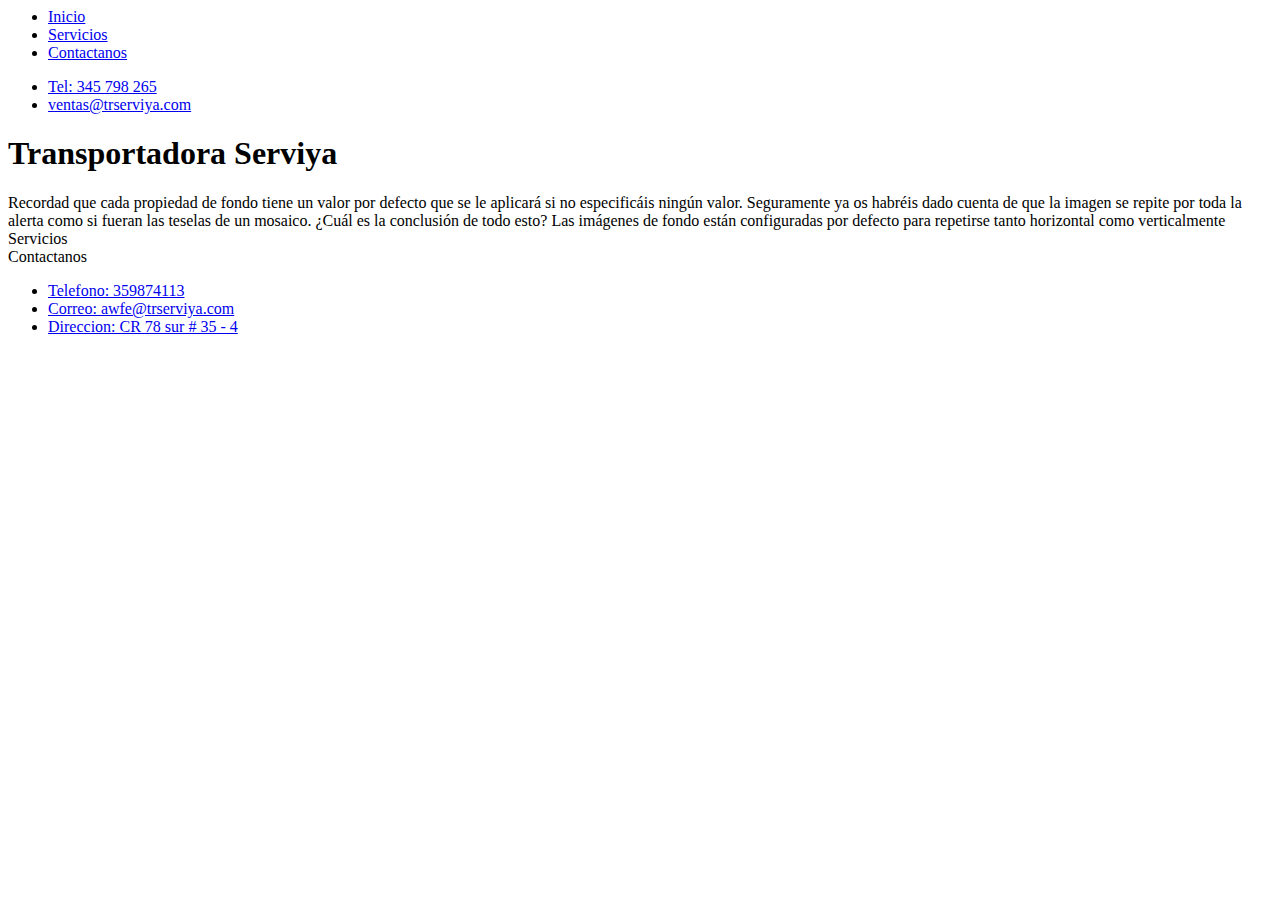
==== index.html @ e0c70e2f "primeros documentos" ====
<html>
  <head>
    <title>trserviya</title>
    <link
      rel="StyleSheet"
      href="stiles/index.css"
      type="text/css"
      media="screen"
    />
    </head>

  <body>
    <nav id="barra">
      <ul id="menu">
        <li><a href="#">Inicio</a></li>
        <li><a href="servicios.html">Servicios</a></li>
        <li><a href="contacto.html">Contactanos</a></li>
      </ul>
      <div>
        <ul id="datos">
          <li><a href="tel:+573174292449">Tel: 345 798 265</a></li>
          <li><a href="mailto:prueba@prueba.com,prueba2@prueba.com">ventas@trserviya.com</a></li>
        </ul>
      </div>
    </nav>
    <header><h1>Transportadora Serviya</h1></header>
    <main id="main1">
      <article id="logo"></article>
      <article id="articulo">Recordad que cada propiedad de fondo tiene un valor por defecto que se le aplicará si no especificáis ningún valor. Seguramente ya os habréis dado cuenta de que la imagen se repite por toda la alerta como si fueran las teselas de un mosaico. ¿Cuál es la conclusión de todo esto? Las imágenes de fondo están configuradas por defecto para repetirse tanto horizontal como verticalmente</article>
    </main>

    <main id="main2">
     <div id="servicios">
       <article id="titulo">Servicios</article>
     </div>
     <div id="contactanos">
        <article id="titulo">Contactanos</article>
       </div>
    </main>

    <footer>

      <ul id="pie">
        <li><a href="tel:+573174292449">Telefono: 359874113</a></li>
        <li><a href="mailto:prueba@prueba.com,prueba2@prueba.com">Correo: awfe@trserviya.com </a></li>
        <li><a href="contacto.html">Direccion: CR 78 sur # 35 - 4</a></li>
      </ul>
<div id="mapa">
    <iframe src="https://www.google.com/maps/embed?pb=!1m18!1m12!1m3!1d3976.8978114566307!2d-74.09784178654037!3d4.6123063966493305!2m3!1f0!2f0!3f0!3m2!1i1024!2i768!4f13.1!3m3!1m2!1s0x8e3f996be20a7ceb%3A0x8f331b7b9c3a2fa1!2sServiYa!5e0!3m2!1ses-419!2sco!4v1575475199464!5m2!1ses-419!2sco" width="190" height="190" frameborder="10" style="border:0;" allowfullscreen=""></iframe>
</div>


    </footer>
  </body>
</html>
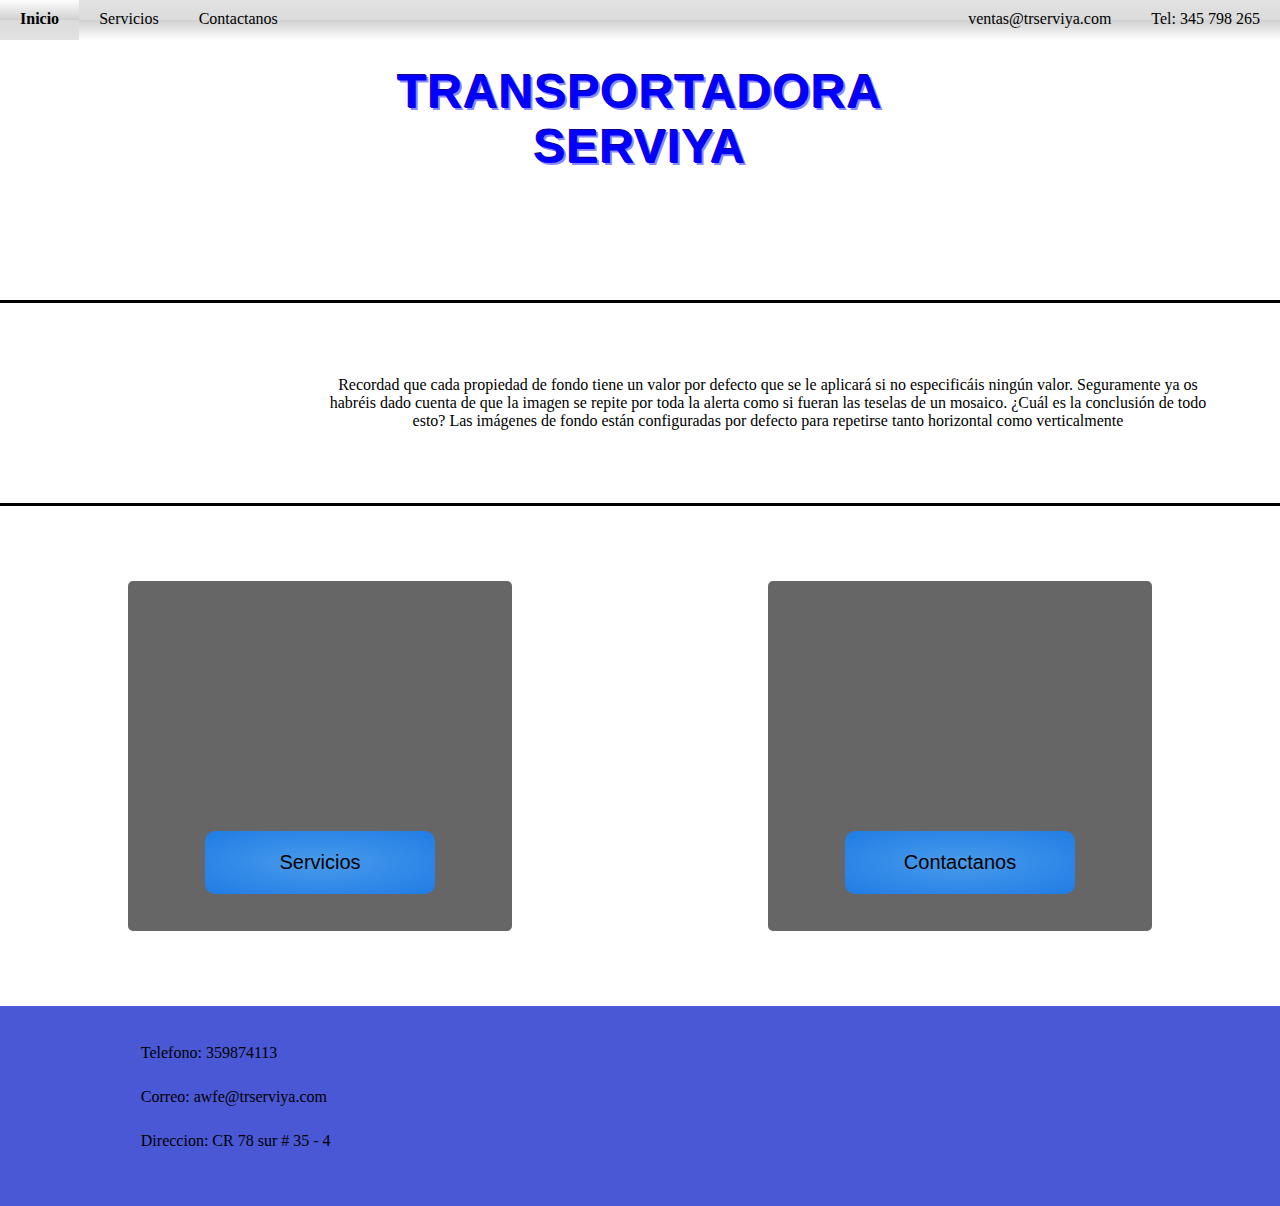
==== commit d40708d6: "resposive" ====
--- a/index.html
+++ b/index.html
@@ -7,49 +7,71 @@
       type="text/css"
       media="screen"
     />
-    </head>
+    <meta name="viewport" content="width=device-width, initial-scale=1.0" />
+  </head>
 
   <body>
-    <nav id="barra">
-      <ul id="menu">
-        <li><a href="#">Inicio</a></li>
-        <li><a href="servicios.html">Servicios</a></li>
-        <li><a href="contacto.html">Contactanos</a></li>
-      </ul>
-      <div>
-        <ul id="datos">
-          <li><a href="tel:+573174292449">Tel: 345 798 265</a></li>
-          <li><a href="mailto:prueba@prueba.com,prueba2@prueba.com">ventas@trserviya.com</a></li>
+    <header>
+      <nav id="barra">
+        <ul id="menu">
+          <li><a href="#">Inicio</a></li>
+          <li><a href="servicios.html">Servicios</a></li>
+          <li><a href="contacto.html">Contactanos</a></li>
         </ul>
-      </div>
-    </nav>
-    <header><h1>Transportadora Serviya</h1></header>
+        <div>
+          <ul id="datos">
+            <li><a href="tel:+573174292449">Tel: 345 798 265</a></li>
+            <li>
+              <a href="mailto:prueba@prueba.com,prueba2@prueba.com"
+                >ventas@trserviya.com</a
+              >
+            </li>
+          </ul>
+        </div>
+      </nav>
+      <h1> Transportadora<br> Serviya</h1>
+    </header>
     <main id="main1">
       <article id="logo"></article>
-      <article id="articulo">Recordad que cada propiedad de fondo tiene un valor por defecto que se le aplicará si no especificáis ningún valor. Seguramente ya os habréis dado cuenta de que la imagen se repite por toda la alerta como si fueran las teselas de un mosaico. ¿Cuál es la conclusión de todo esto? Las imágenes de fondo están configuradas por defecto para repetirse tanto horizontal como verticalmente</article>
+      <article id="articulo">
+        Recordad que cada propiedad de fondo tiene un valor por defecto que se
+        le aplicará si no especificáis ningún valor. Seguramente ya os habréis
+        dado cuenta de que la imagen se repite por toda la alerta como si fueran
+        las teselas de un mosaico. ¿Cuál es la conclusión de todo esto? Las
+        imágenes de fondo están configuradas por defecto para repetirse tanto
+        horizontal como verticalmente
+      </article>
     </main>
 
     <main id="main2">
-     <div id="servicios">
-       <article id="titulo">Servicios</article>
-     </div>
-     <div id="contactanos">
+      <div id="servicios">
+        <article id="titulo">Servicios</article>
+      </div>
+      <div id="contactanos">
         <article id="titulo">Contactanos</article>
-       </div>
+      </div>
     </main>
 
     <footer>
-
       <ul id="pie">
         <li><a href="tel:+573174292449">Telefono: 359874113</a></li>
-        <li><a href="mailto:prueba@prueba.com,prueba2@prueba.com">Correo: awfe@trserviya.com </a></li>
+        <li>
+          <a href="mailto:prueba@prueba.com,prueba2@prueba.com"
+            >Correo: awfe@trserviya.com
+          </a>
+        </li>
         <li><a href="contacto.html">Direccion: CR 78 sur # 35 - 4</a></li>
       </ul>
-<div id="mapa">
-    <iframe src="https://www.google.com/maps/embed?pb=!1m18!1m12!1m3!1d3976.8978114566307!2d-74.09784178654037!3d4.6123063966493305!2m3!1f0!2f0!3f0!3m2!1i1024!2i768!4f13.1!3m3!1m2!1s0x8e3f996be20a7ceb%3A0x8f331b7b9c3a2fa1!2sServiYa!5e0!3m2!1ses-419!2sco!4v1575475199464!5m2!1ses-419!2sco" width="190" height="190" frameborder="10" style="border:0;" allowfullscreen=""></iframe>
-</div>
-
-
+      <div id="mapa">
+        <iframe
+          src="https://www.google.com/maps/embed?pb=!1m18!1m12!1m3!1d3976.8978114566307!2d-74.09784178654037!3d4.6123063966493305!2m3!1f0!2f0!3f0!3m2!1i1024!2i768!4f13.1!3m3!1m2!1s0x8e3f996be20a7ceb%3A0x8f331b7b9c3a2fa1!2sServiYa!5e0!3m2!1ses-419!2sco!4v1575475199464!5m2!1ses-419!2sco"
+          width="190"
+          height="190"
+          frameborder="10"
+          style="border:0;"
+          allowfullscreen=""
+        ></iframe>
+      </div>
     </footer>
   </body>
 </html>
--- a/stiles/index.css
+++ b/stiles/index.css
@@ -0,0 +1,437 @@
+* {
+  padding: 0px;
+  margin: 0px;
+}
+
+html {
+  background-color: rgb(255, 255, 255);
+}
+
+body {
+  width: 100%;
+  height: 100%;
+}
+
+/*barra de navegacion*/
+
+#barra {
+  position: fixed;
+  width: 100%;
+  height: 40px;
+  background: rgba(226, 226, 226, 1);
+  background: -moz-linear-gradient(
+    top,
+    rgba(226, 226, 226, 1) 0%,
+    rgba(219, 219, 219, 1) 50%,
+    rgba(209, 209, 209, 1) 51%,
+    rgba(254, 254, 254, 1) 100%
+  );
+  background: -webkit-gradient(
+    left top,
+    left bottom,
+    color-stop(0%, rgba(226, 226, 226, 1)),
+    color-stop(50%, rgba(219, 219, 219, 1)),
+    color-stop(51%, rgba(209, 209, 209, 1)),
+    color-stop(100%, rgba(254, 254, 254, 1))
+  );
+  background: -webkit-linear-gradient(
+    top,
+    rgba(226, 226, 226, 1) 0%,
+    rgba(219, 219, 219, 1) 50%,
+    rgba(209, 209, 209, 1) 51%,
+    rgba(254, 254, 254, 1) 100%
+  );
+  background: -o-linear-gradient(
+    top,
+    rgba(226, 226, 226, 1) 0%,
+    rgba(219, 219, 219, 1) 50%,
+    rgba(209, 209, 209, 1) 51%,
+    rgba(254, 254, 254, 1) 100%
+  );
+  background: -ms-linear-gradient(
+    top,
+    rgba(226, 226, 226, 1) 0%,
+    rgba(219, 219, 219, 1) 50%,
+    rgba(209, 209, 209, 1) 51%,
+    rgba(254, 254, 254, 1) 100%
+  );
+  background: linear-gradient(
+    to bottom,
+    rgba(226, 226, 226, 1) 0%,
+    rgba(219, 219, 219, 1) 50%,
+    rgba(209, 209, 209, 1) 51%,
+    rgba(254, 254, 254, 1) 100%
+  );
+  filter: progid:DXImageTransform.Microsoft.gradient( startColorstr='#e2e2e2', endColorstr='#fefefe', GradientType=0 );
+}
+
+#menu li {
+  list-style: none;
+  float: left;
+  height: 20px;
+  padding: 10px 20px;
+  background: rgba(226, 226, 226, 1);
+  background: -moz-linear-gradient(
+    top,
+    rgba(226, 226, 226, 1) 0%,
+    rgba(219, 219, 219, 1) 50%,
+    rgba(209, 209, 209, 1) 51%,
+    rgba(254, 254, 254, 1) 100%
+  );
+  background: -webkit-gradient(
+    left top,
+    left bottom,
+    color-stop(0%, rgba(226, 226, 226, 1)),
+    color-stop(50%, rgba(219, 219, 219, 1)),
+    color-stop(51%, rgba(209, 209, 209, 1)),
+    color-stop(100%, rgba(254, 254, 254, 1))
+  );
+  background: -webkit-linear-gradient(
+    top,
+    rgba(226, 226, 226, 1) 0%,
+    rgba(219, 219, 219, 1) 50%,
+    rgba(209, 209, 209, 1) 51%,
+    rgba(254, 254, 254, 1) 100%
+  );
+  background: -o-linear-gradient(
+    top,
+    rgba(226, 226, 226, 1) 0%,
+    rgba(219, 219, 219, 1) 50%,
+    rgba(209, 209, 209, 1) 51%,
+    rgba(254, 254, 254, 1) 100%
+  );
+  background: -ms-linear-gradient(
+    top,
+    rgba(226, 226, 226, 1) 0%,
+    rgba(219, 219, 219, 1) 50%,
+    rgba(209, 209, 209, 1) 51%,
+    rgba(254, 254, 254, 1) 100%
+  );
+  background: linear-gradient(
+    to bottom,
+    rgba(226, 226, 226, 1) 0%,
+    rgba(219, 219, 219, 1) 50%,
+    rgba(209, 209, 209, 1) 51%,
+    rgba(254, 254, 254, 1) 100%
+  );
+  filter: progid:DXImageTransform.Microsoft.gradient( startColorstr='#e2e2e2', endColorstr='#fefefe', GradientType=0 );
+}
+
+#menu a {
+  text-decoration: none;
+  color: black;
+}
+
+#menu li:hover {
+  font-weight: bold;
+  background: rgba(254, 254, 254, 1);
+  background: -moz-linear-gradient(
+    top,
+    rgba(254, 254, 254, 1) 0%,
+    rgba(209, 209, 209, 1) 49%,
+    rgba(219, 219, 219, 1) 50%,
+    rgba(226, 226, 226, 1) 100%
+  );
+  background: -webkit-gradient(
+    left top,
+    left bottom,
+    color-stop(0%, rgba(254, 254, 254, 1)),
+    color-stop(49%, rgba(209, 209, 209, 1)),
+    color-stop(50%, rgba(219, 219, 219, 1)),
+    color-stop(100%, rgba(226, 226, 226, 1))
+  );
+  background: -webkit-linear-gradient(
+    top,
+    rgba(254, 254, 254, 1) 0%,
+    rgba(209, 209, 209, 1) 49%,
+    rgba(219, 219, 219, 1) 50%,
+    rgba(226, 226, 226, 1) 100%
+  );
+  background: -o-linear-gradient(
+    top,
+    rgba(254, 254, 254, 1) 0%,
+    rgba(209, 209, 209, 1) 49%,
+    rgba(219, 219, 219, 1) 50%,
+    rgba(226, 226, 226, 1) 100%
+  );
+  background: -ms-linear-gradient(
+    top,
+    rgba(254, 254, 254, 1) 0%,
+    rgba(209, 209, 209, 1) 49%,
+    rgba(219, 219, 219, 1) 50%,
+    rgba(226, 226, 226, 1) 100%
+  );
+  background: linear-gradient(
+    to bottom,
+    rgba(254, 254, 254, 1) 0%,
+    rgba(209, 209, 209, 1) 49%,
+    rgba(219, 219, 219, 1) 50%,
+    rgba(226, 226, 226, 1) 100%
+  );
+  filter: progid:DXImageTransform.Microsoft.gradient( startColorstr='#fefefe', endColorstr='#e2e2e2', GradientType=0 );
+}
+
+/*datos contacto*/
+#datos li {
+  list-style: none;
+  float: right;
+  height: 20px;
+  padding: 10px 20px;
+}
+#datos a {
+  text-decoration: none;
+  color: black;
+}
+
+@media screen and (max-width: 750px) {
+  #datos {
+    display: none;
+  }
+}
+
+/*ENCABESADO*/
+header {
+  width: 100%;
+  height: 300px;
+  background-image: url(https://cdn.pixabay.com/photo/2017/08/07/00/48/road-2598092_1280.jpg);
+  background-size: 100% 100%;
+}
+header h1 {
+  font-family: "Arial Rounded MT Bold", "Helvetica Rounded", Arial, sans-serif;
+  text-transform: uppercase;
+  display: block;
+  color: blue;
+  font-weight: bold;
+  text-align: center;
+  font-size: 300%;
+  width: 40%;
+  margin-left: 30%;
+  letter-spacing: 1px;
+  text-shadow: 2px 2px rgba(8, 4, 252, 0.486), -1px -1px rgb(25, 0, 134);
+  padding-top: 5%;
+}
+
+@media screen and (max-width: 1100px) {
+  header h1 {
+    font-size: 40px;
+    margin-left: 25%;
+  }
+}
+@media screen and (max-width: 1000px) {
+  header h1 {
+    font-size: 40px;
+    margin-left: 20%;
+    padding-top: 50px;
+  }
+}
+@media screen and (max-width: 900px) {
+  header h1 {
+    font-size: 35px;
+    margin-left: 20%;
+    padding-top: 50px;
+  }
+}
+
+/*PRIMER CONTENIDO*/
+
+#main1 {
+  width: 100%;
+  height: 200px;
+  background-color: rgb(255, 255, 255);
+  border: solid;
+  border-color: black;
+  border-left: none;
+  border-right: none;
+}
+
+#main1 #logo {
+  background-image: url(https://bitbucket.org/marketingdigitalaym/pagina-web/raw/835af29b59abddc683d6b343583c8eea851aa1b8/images/serviya-logo.png);
+  background-size: 100% 100%;
+  width: 20%;
+  height: 200px;
+  float: left;
+  margin-left: 5%;
+}
+
+@media screen and (max-width: 600px) {
+    #main1 #logo {
+        display: none;
+    }
+  }
+
+#main1 #articulo {
+  float: right;
+  width: 70%;
+  height: 200px;
+  display: flex;
+  text-align: center;
+  align-items: center;
+  margin-right: 5%;
+}
+@media screen and (max-width: 600px) {
+    #main1 #articulo {
+        width: 90%;
+    }
+  }
+
+/*SEGUNDO CONTENIDO*/
+#main2 {
+  width: 100%;
+  height: 500px;
+  margin: 0%;
+}
+@media screen and (max-width: 800px) {
+    #main2 {
+        height: 700px;
+    }
+  }
+
+
+#main2 #servicios {
+  background-image: linear-gradient(rgba(0, 0, 0, 0.6), rgba(0, 0, 0, 0.6)),
+    url(https://bitbucket.org/marketingdigitalaym/pagina-web/raw/835af29b59abddc683d6b343583c8eea851aa1b8/images/bgm2.jpg);
+  background-size: 100% 100%;
+
+  width: 30%;
+  height: 350px;
+  float: left;
+  margin-top: 75px;
+  margin-left: 10%;
+
+  border-radius: 5px 5px;
+}
+@media screen and (max-width: 800px) {
+   #main2 #servicios {
+        width: 100%;
+        height: 350px;
+                margin-top: 0px;
+        margin-left: 0px;
+        margin-right: 0px;
+        border-radius: 0px 0px;
+    }
+  }
+
+
+
+
+/*el mismo estilo para los dos titulos del 2° contenido*/
+
+#main2 #titulo {
+  text-align: center;
+  padding: 20px;
+  margin-left: 20%;
+  margin-right: 20%;
+  border-radius: 10px;
+  margin-top: 250px;
+  font-size: 20px;
+  font-family: Impact, Haettenschweiler, "Arial Narrow Bold", sans-serif;
+
+  background: rgba(73, 155, 234, 1);
+  background: -moz-radial-gradient(
+    center,
+    ellipse cover,
+    rgba(73, 155, 234, 1) 0%,
+    rgba(32, 124, 229, 1) 100%
+  );
+  background: -webkit-gradient(
+    radial,
+    center center,
+    0px,
+    center center,
+    100%,
+    color-stop(0%, rgba(73, 155, 234, 1)),
+    color-stop(100%, rgba(32, 124, 229, 1))
+  );
+  background: -webkit-radial-gradient(
+    center,
+    ellipse cover,
+    rgba(73, 155, 234, 1) 0%,
+    rgba(32, 124, 229, 1) 100%
+  );
+  background: -o-radial-gradient(
+    center,
+    ellipse cover,
+    rgba(73, 155, 234, 1) 0%,
+    rgba(32, 124, 229, 1) 100%
+  );
+  background: -ms-radial-gradient(
+    center,
+    ellipse cover,
+    rgba(73, 155, 234, 1) 0%,
+    rgba(32, 124, 229, 1) 100%
+  );
+  background: radial-gradient(
+    ellipse at center,
+    rgba(73, 155, 234, 1) 0%,
+    rgba(32, 124, 229, 1) 100%
+  );
+  filter: progid:DXImageTransform.Microsoft.gradient( startColorstr='#499bea', endColorstr='#207ce5', GradientType=1 );
+}
+
+#main2 #contactanos {
+  background-image: linear-gradient(rgba(0, 0, 0, 0.6), rgba(0, 0, 0, 0.6)),
+    url(https://bitbucket.org/marketingdigitalaym/pagina-web/raw/835af29b59abddc683d6b343583c8eea851aa1b8/images/iphone-410311_1280.jpg);
+  background-size: 100% 100%;
+
+  width: 30%;
+  height: 350px;
+  float: right;
+  margin-top: 75px;
+
+  margin-right: 10%;
+  border-radius: 5px 5px;
+}
+@media screen and (max-width: 800px) {
+   #main2 #contactanos {
+        width: 100%;
+        height: 350px;
+        margin-top: 0px;
+        margin-left: 0px;
+      margin-right: 0px;
+    }
+  }
+/*PIE DE PAGINA*/
+
+footer {
+  width: 100%;
+  height: 200px;
+  background-color: rgb(74, 88, 214);
+}
+
+footer #pie {
+  float: left;
+  width: 50%;
+}
+
+footer li {
+  padding: 2%;
+  margin-left: 20%;
+  list-style: none;
+}
+@media screen and (max-width: 600px) {
+  footer li {
+      width: 100%;
+  }
+}
+footer a {
+  text-decoration: none;
+  color: black;
+}
+
+footer ul {
+  margin-top: 2%;
+}
+
+
+footer #mapa {
+  width: 190px;
+  height: 190px;
+  margin-top: 5px;
+  float: right;
+  margin-right: 20%;
+}
+@media screen and (max-width: 600px) {
+    footer #mapa {
+        display: none;
+    }
+  }